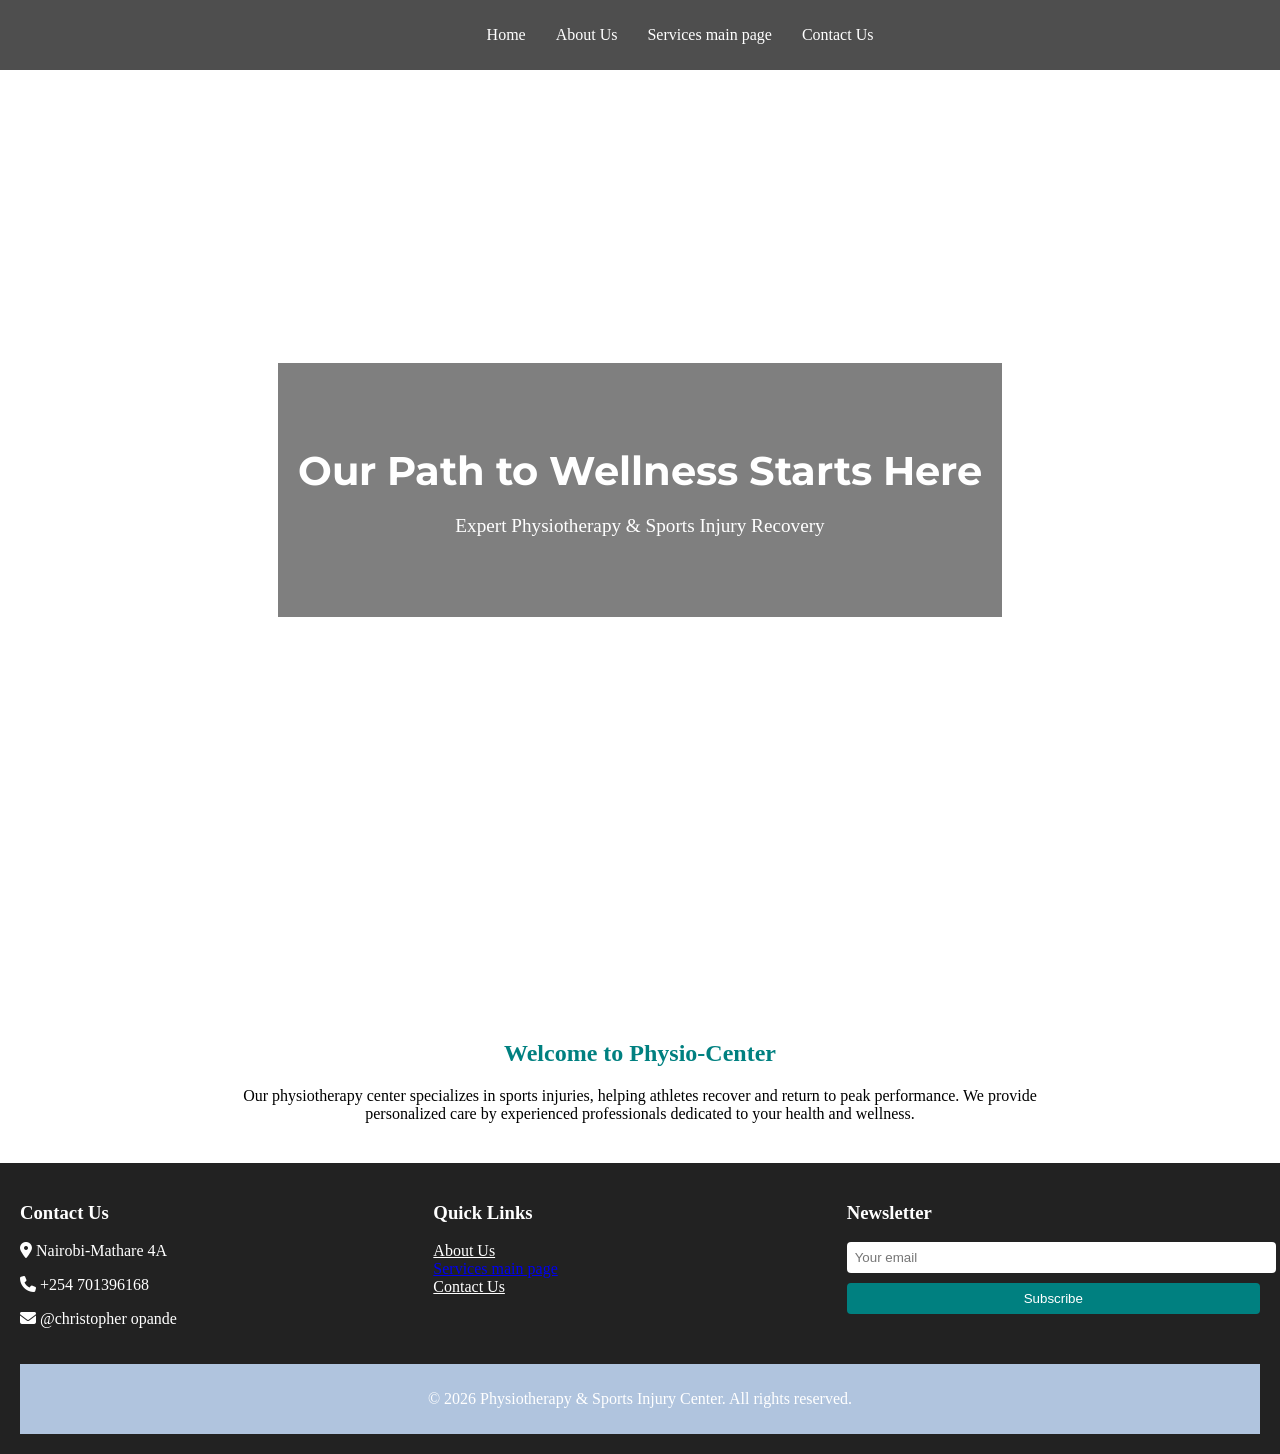
==== index.html @ a013ad78 "Add files via upload" ====
<!DOCTYPE html>
<html lang="en">
<head>
<meta charset="UTF-8" />
<meta name="viewport" content="width=device-width, initial-scale=1.0"/>
<title>Physio-Center</title>
<!-- Font Awesome for icons -->
<link rel="stylesheet" href="https://cdnjs.cloudflare.com/ajax/libs/font-awesome/6.4.0/css/all.min.css"/>
<!-- Google Fonts -->
<link href="https://fonts.googleapis.com/css2?family=Montserrat:wght@700&family=Open+Sans&display=swap" rel="stylesheet"/>
<style>
  /* CSS for background slideshow in hero */
@keyframes slideBackground {
  0% { background-image: url('jpg.1.jpg'); }
  50% { background-image: url('jpg.15.jpg'); }
  75% { background-image: url('jpg.003.jpg'); }
  80% { background-image: url('jpg002.jpg'); }
  100% { background-image: url('jpg.1980.png'); }
}
  body {
    margin: 0;
    font-family: 'flex', flex;
    --deep-teal: #008080;
  }

  /* Styles for header */
  header {
    position: fixed;
    width: 100%;
    top: 0;
    background-color: rgba(34, 34, 34, 0.8);
    padding: 10px 20px;
    z-index: 999;
  }
  .nav-container {
    display: flex;
    justify-content: center;
    align-items: center;
  }
  .logo h1 {
    margin: 0;
    color: #fff;
  }
  nav ul {
    list-style: none;
    display:flex;
    gap: 30px;
  }
  nav ul li a {
    color: #fff;
    text-decoration:none;
  }

  /* Hero section with background slideshow */
  .hero {
    height: 100vh;
    background-size: cover;
    background-position: center;
    animation: slideBackground 10s infinite;
    display: flex;
    align-items: center;
    justify-content: center;
    position: relative;
  }
  .hero-overlay {
    background-color: rgba(0, 0, 0, 0.5);
    padding: 50px 20px;
    text-align: center;
    max-width: 800px;
    margin: auto;
  }
  .hero h1 {
    font-family: 'Montserrat', sans-serif;
    font-size: 2.5em;
    margin-bottom: 20px;
    color: #fff;
  }
  .hero p {
    font-size: 1.2em;
    color: #fff;
    margin-bottom: 30px;
  }
  .btn {
    display: inline-block;
    padding: 12px 25px;
    background-color: var(--deep-teal);
    color: #fff;
    text-decoration: flex;
    border-radius: 8px;
    font-weight: bold;
  }

  /* Additional styles for sections if needed */
  section {
    padding: 40px 20px;
  }
  h2 {
    text-align: center;
    margin-bottom: 20px;
    color: var(--deep-teal);
  }

  /* Clean up for responsiveness if needed */
  @media(max-width:768px){
    nav ul {
      flex-direction: column;
      align-items: center;
    }
  }
</style>
</head>
<body>

<!-- Header -->
<header>
  <div class="nav-container">
   <div class="logo">
  
    </div>
    <nav>
      <ul>
 <li><a href="index.html">Home</a></li>

 <li><a href="about.html">About Us</a></li>

 <li><a href="services main page.html">Services main page</a></li>

  <li><a href="contact.html">Contact Us</a></li>
 </ul>
   </nav>
  </div>
</header>

<!-- Hero Section with background slideshow -->
<section class="hero">
  <div class="hero-overlay">

    <h1>Our Path to Wellness Starts Here</h1>
    <p>Expert Physiotherapy & Sports Injury Recovery</p>
  </div>
</section>

<!-- Add other sections if needed, e.g., About, Services, etc. -->

<!-- Example: About Us Preview -->
<section>
  <h2>Welcome to Physio-Center</h2>
  <p style="max-width:800px; margin:auto; text-align:center;">
    Our physiotherapy center specializes in sports injuries, helping athletes recover and return to peak performance. We provide personalized care by experienced professionals dedicated to your health and wellness.
  </p>
</section>

<!-- Footer -->
<footer style="background-color:#222; color:#fff; padding:20px;">
  <div style="display:flex; flex-wrap:wrap; justify-content:space-around;">
    <div style="flex:1; min-width:200px; margin-bottom:20px;">
      <h3>Contact Us</h3>
      <p><i class="fas fa-map-marker-alt"></i> Nairobi-Mathare 4A</p>
      <p><i class="fas fa-phone"></i> +254 701396168</p>
      <p><i class="fas fa-envelope"></i> @christopher opande</p>
    </div>
    <div style="flex:1; min-width:200px; margin-bottom:20px;">
      <h3>Quick Links</h3>
      <ul style="list-style:none; padding:0;">
        <li><a href="about.html" style="color:#fff;">About Us</a></li>
         <li><a href="services main page.html">Services main page</a></li>
        <li><a href="contact.html" style="color:#fff;">Contact Us</a></li>
      </ul>
    </div>
    <div style="flex:1; min-width:200px; margin-bottom:20px;">
      <h3>Newsletter</h3>
      <form>
        <input type="email" placeholder="Your email" required style="width:100%; padding:8px; margin-bottom:10px; border-radius:4px; border:none;" />
        <button type="submit" style="width:100%; padding:8px; border:none; border-radius:4px; background-color:var(--deep-teal); color:#fff;">Subscribe</button>
      </form>
    </div>
  </div>
  <div style="text-align:center; padding:10px; background-color:lightsteelblue";>
    <p>&copy; 2026 Physiotherapy & Sports Injury Center. All rights reserved.</p>
  </div>
</footer>

</body>
</html>
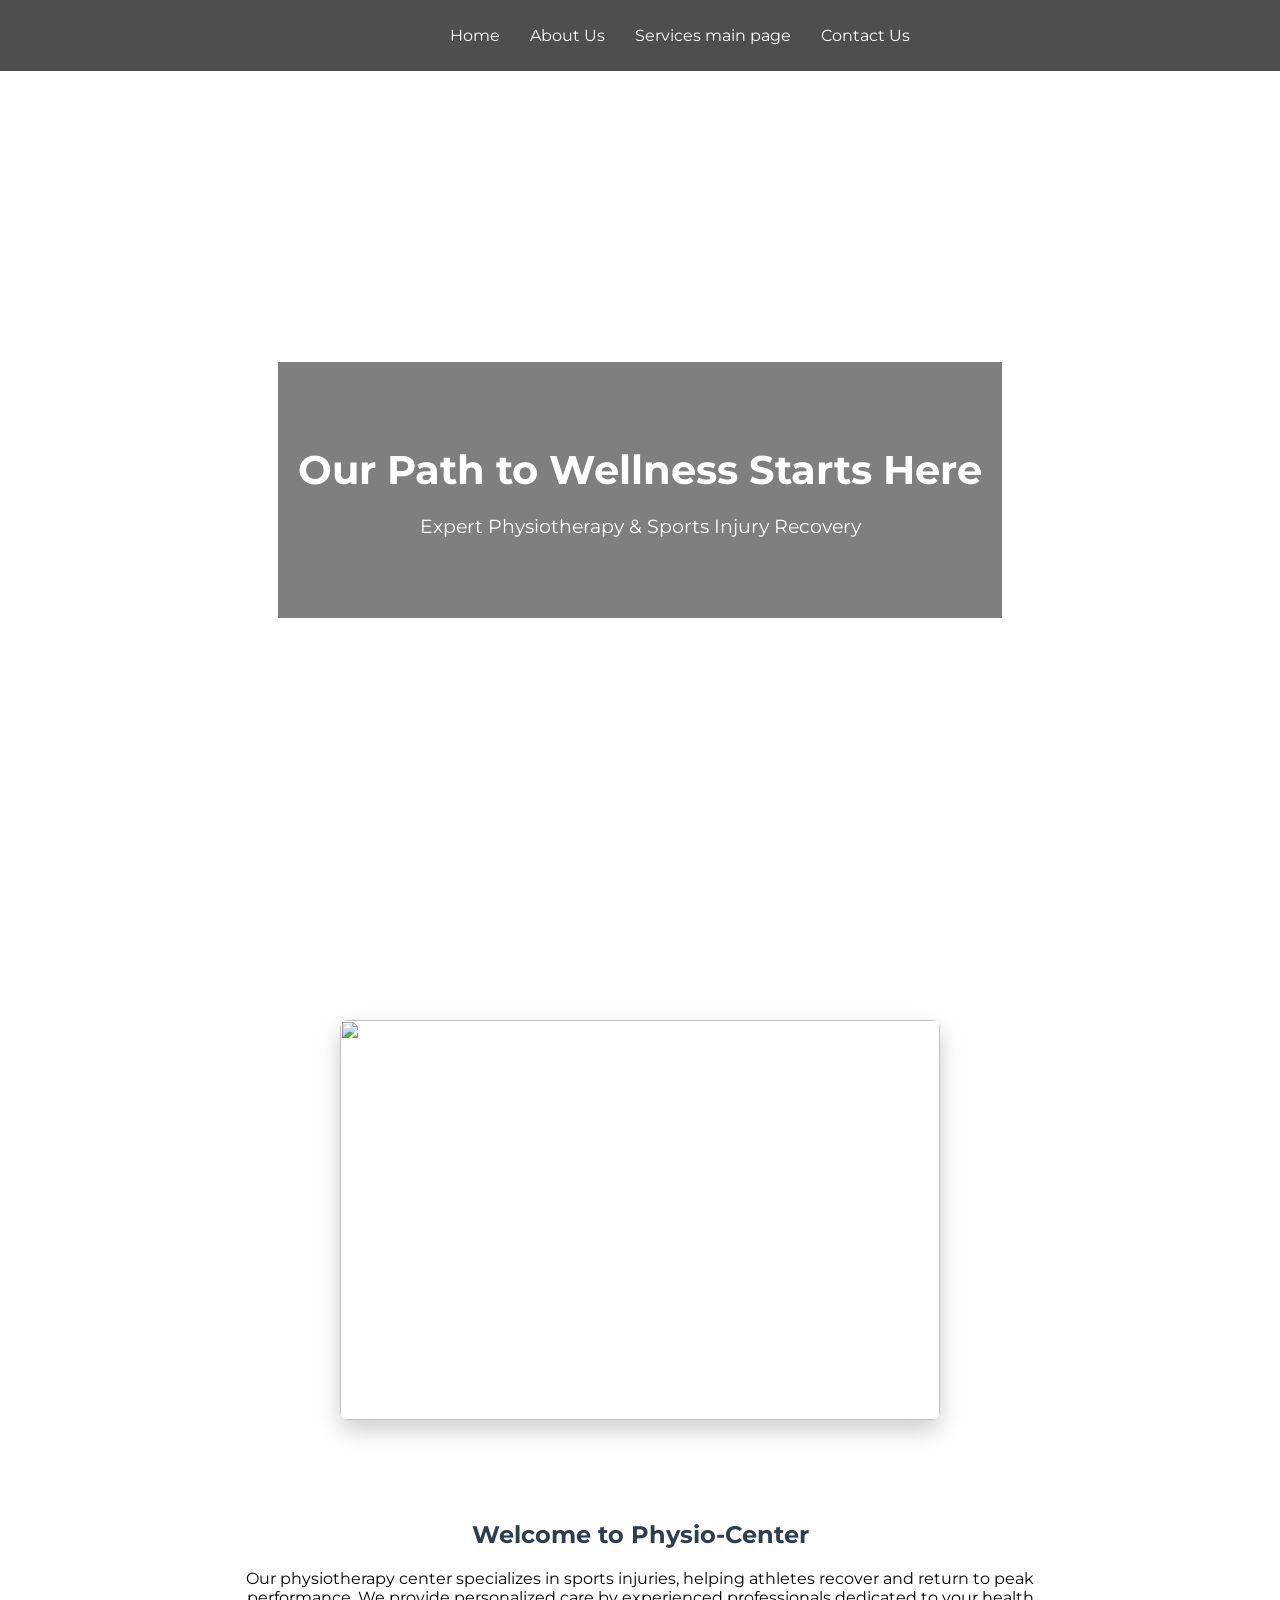
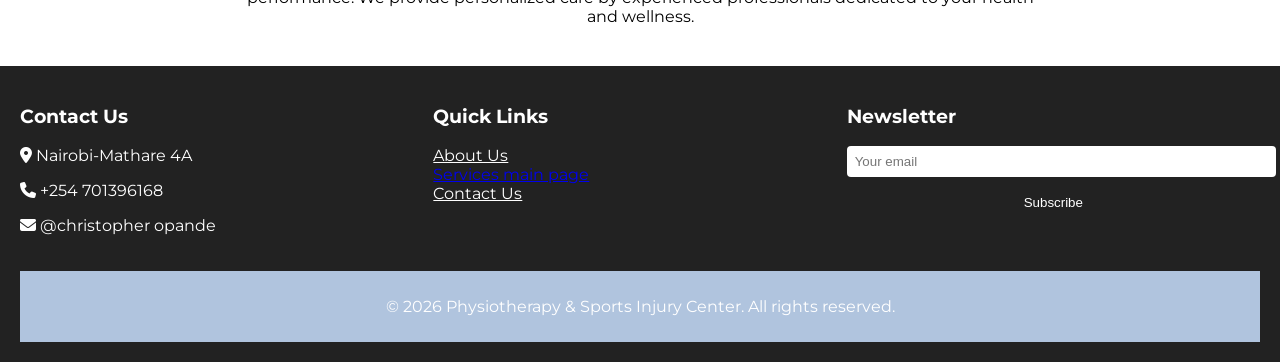
==== commit c67d6745: "Update index.html" ====
--- a/index.html
+++ b/index.html
@@ -9,18 +9,20 @@
 <!-- Google Fonts -->
 <link href="https://fonts.googleapis.com/css2?family=Montserrat:wght@700&family=Open+Sans&display=swap" rel="stylesheet"/>
 <style>
-  /* CSS for background slideshow in hero */
-@keyframes slideBackground {
-  0% { background-image: url('jpg.1.jpg'); }
-  50% { background-image: url('jpg.15.jpg'); }
-  75% { background-image: url('jpg.003.jpg'); }
-  80% { background-image: url('jpg002.jpg'); }
-  100% { background-image: url('jpg.1980.png'); }
-}
+  /* Existing CSS */
+  @keyframes slideBackground {
+    0% { background-image: url('jpg.1.jpg'); }
+    16.66% { background-image: url('jpg.15.jpg'); }
+    33.33% { background-image: url('jpg.003.jpg'); }
+    50% { background-image: url('jpg002.jpg'); }
+    66.66% { background-image: url('opande22.jpg.'); }
+    83.33% { background-image: url('jpg.1980.png'); }
+    100% { background-image: url('jpg.1.jpg'); }
+  }
+
   body {
     margin: 0;
-    font-family: 'flex', flex;
-    --deep-teal: #008080;
+    font-family: 'Montserrat', sans-serif;
   }
 
   /* Styles for header */
@@ -83,9 +85,9 @@
   .btn {
     display: inline-block;
     padding: 12px 25px;
-    background-color: var(--deep-teal);
-    color: #fff;
-    text-decoration: flex;
+    background-color: transparent; /* Will override with CSS variable if needed */
+    color: #fff;
+    text-decoration: none;
     border-radius: 8px;
     font-weight: bold;
   }
@@ -97,10 +99,34 @@
   h2 {
     text-align: center;
     margin-bottom: 20px;
-    color: var(--deep-teal);
-  }
-
-  /* Clean up for responsiveness if needed */
+    color: #2c3e50;
+  }
+
+  /* About Us Image Slider Styles */
+  .about-image {
+    position: relative;
+    width: 100%;
+    max-width: 600px;
+    height: 400px;
+    margin: auto;
+    overflow: hidden;
+    border-radius: 8px;
+    box-shadow: 0 10px 25px rgba(0,0,0,0.2);
+  }
+  .about-image .slide {
+    position: absolute;
+    inset: 0;
+    width: 100%;
+    height: 100%;
+    object-fit: cover;
+    opacity: 0;
+    transition: opacity 1.2s ease-in-out;
+  }
+  .about-image .slide.active {
+    opacity: 1;
+  }
+
+  /* Responsive adjustments */
   @media(max-width:768px){
     nav ul {
       flex-direction: column;
@@ -114,35 +140,39 @@
 <!-- Header -->
 <header>
   <div class="nav-container">
-   <div class="logo">
-  
+    <div class="logo">
+      <!-- You can add logo here if needed -->
     </div>
     <nav>
       <ul>
- <li><a href="index.html">Home</a></li>
-
- <li><a href="about.html">About Us</a></li>
-
- <li><a href="services main page.html">Services main page</a></li>
-
-  <li><a href="contact.html">Contact Us</a></li>
- </ul>
-   </nav>
+        <li><a href="index.html">Home</a></li>
+        <li><a href="about.html">About Us</a></li>
+        <li><a href="services main page.html">Services main page</a></li>
+        <li><a href="contact.html">Contact Us</a></li>
+      </ul>
+    </nav>
   </div>
 </header>
 
 <!-- Hero Section with background slideshow -->
 <section class="hero">
   <div class="hero-overlay">
-
     <h1>Our Path to Wellness Starts Here</h1>
     <p>Expert Physiotherapy & Sports Injury Recovery</p>
   </div>
 </section>
 
-<!-- Add other sections if needed, e.g., About, Services, etc. -->
-
-<!-- Example: About Us Preview -->
+<!-- About Us Image Slider -->
+<section>
+  <div class="about-image">
+    <img src="img1.jpg" class="slide active" />
+    <img src="img2.jpg" class="slide" />
+    <img src="img3.jpg" class="slide" />
+    <!-- Add more images if needed -->
+  </div>
+</section>
+
+<!-- Welcome/About Us Text -->
 <section>
   <h2>Welcome to Physio-Center</h2>
   <p style="max-width:800px; margin:auto; text-align:center;">
@@ -163,7 +193,7 @@
       <h3>Quick Links</h3>
       <ul style="list-style:none; padding:0;">
         <li><a href="about.html" style="color:#fff;">About Us</a></li>
-         <li><a href="services main page.html">Services main page</a></li>
+        <li><a href="services main page.html">Services main page</a></li>
         <li><a href="contact.html" style="color:#fff;">Contact Us</a></li>
       </ul>
     </div>
@@ -175,10 +205,35 @@
       </form>
     </div>
   </div>
-  <div style="text-align:center; padding:10px; background-color:lightsteelblue";>
+  <div style="text-align:center; padding:10px; background-color:lightsteelblue;">
     <p>&copy; 2026 Physiotherapy & Sports Injury Center. All rights reserved.</p>
   </div>
 </footer>
+
+<!-- Scripts -->
+<script>
+  // JavaScript for mobile menu toggle (if you add a menu toggle button)
+  // const menuToggle = document.querySelector('.menu-toggle');
+  // const navLinks = document.querySelector('nav ul');
+  // if (menuToggle && navLinks) {
+  //   menuToggle.addEventListener('click', () => {
+  //     navLinks.classList.toggle('show');
+  //   });
+  // }
+
+  // About Us slideshow setup
+  document.addEventListener('DOMContentLoaded', () => {
+    const slides = document.querySelectorAll('.about-image .slide');
+    if (slides.length > 0) {
+      let current = 0;
+      setInterval(() => {
+        slides[current].classList.remove('active');
+        current = (current + 1) % slides.length;
+        slides[current].classList.add('active');
+      }, 3000); // Change slide every 3 seconds
+    }
+  });
+</script>
 
 </body>
 </html>
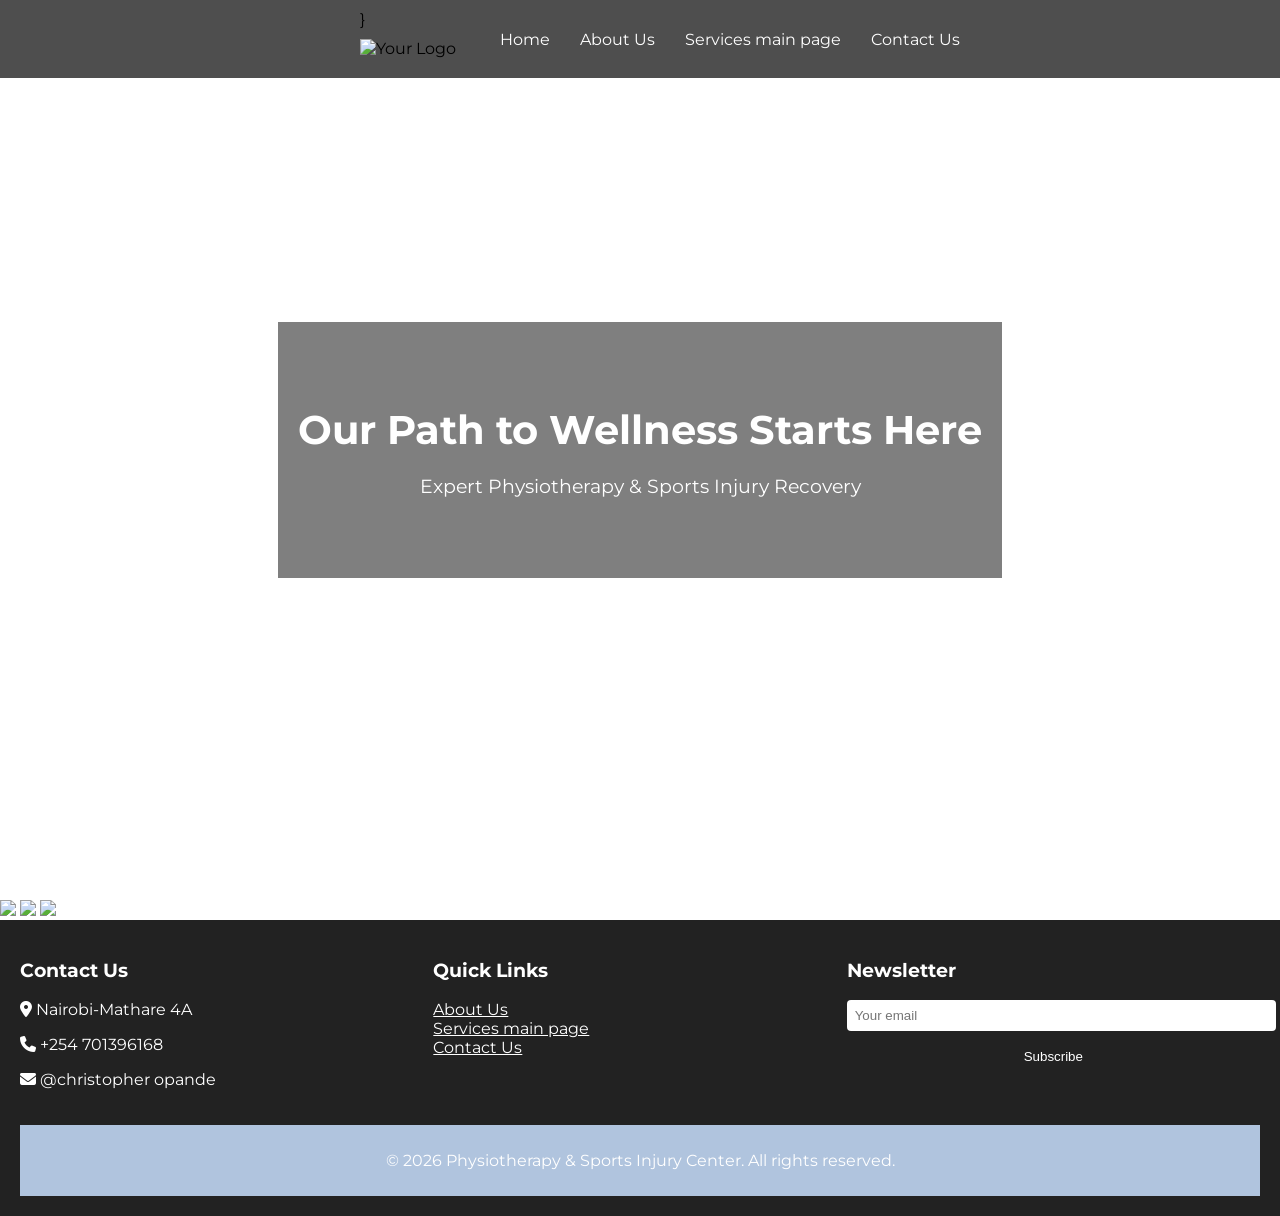
==== commit 26305291: "Update index.html" ====
--- a/index.html
+++ b/index.html
@@ -15,9 +15,9 @@
     16.66% { background-image: url('jpg.15.jpg'); }
     33.33% { background-image: url('jpg.003.jpg'); }
     50% { background-image: url('jpg002.jpg'); }
-    66.66% { background-image: url('opande22.jpg.'); }
+    66.66% { background-image: url('opande22.jpg'); }
     83.33% { background-image: url('jpg.1980.png'); }
-    100% { background-image: url('jpg.1.jpg'); }
+   
   }
 
   body {
@@ -91,6 +91,13 @@
     border-radius: 8px;
     font-weight: bold;
   }
+   /* Example styles for your logo */
+.site-logo {
+
+  width: 100px; /* Adjust size as needed */
+  height: auto;
+  display: flex;
+  margin: 10px 0;
 
   /* Additional styles for sections if needed */
   section {
@@ -141,6 +148,8 @@
 <header>
   <div class="nav-container">
     <div class="logo">
+}
+<img src="logo.jpg" alt="Your Logo" class="site-logo">
       <!-- You can add logo here if needed -->
     </div>
     <nav>
@@ -172,13 +181,9 @@
   </div>
 </section>
 
-<!-- Welcome/About Us Text -->
+
 <section>
-  <h2>Welcome to Physio-Center</h2>
-  <p style="max-width:800px; margin:auto; text-align:center;">
-    Our physiotherapy center specializes in sports injuries, helping athletes recover and return to peak performance. We provide personalized care by experienced professionals dedicated to your health and wellness.
-  </p>
-</section>
+
 
 <!-- Footer -->
 <footer style="background-color:#222; color:#fff; padding:20px;">
@@ -193,7 +198,7 @@
       <h3>Quick Links</h3>
       <ul style="list-style:none; padding:0;">
         <li><a href="about.html" style="color:#fff;">About Us</a></li>
-        <li><a href="services main page.html">Services main page</a></li>
+        <li><a href="services main page.html"style="color:#fff;">Services main page</a></li>
         <li><a href="contact.html" style="color:#fff;">Contact Us</a></li>
       </ul>
     </div>
@@ -210,30 +215,5 @@
   </div>
 </footer>
 
-<!-- Scripts -->
-<script>
-  // JavaScript for mobile menu toggle (if you add a menu toggle button)
-  // const menuToggle = document.querySelector('.menu-toggle');
-  // const navLinks = document.querySelector('nav ul');
-  // if (menuToggle && navLinks) {
-  //   menuToggle.addEventListener('click', () => {
-  //     navLinks.classList.toggle('show');
-  //   });
-  // }
-
-  // About Us slideshow setup
-  document.addEventListener('DOMContentLoaded', () => {
-    const slides = document.querySelectorAll('.about-image .slide');
-    if (slides.length > 0) {
-      let current = 0;
-      setInterval(() => {
-        slides[current].classList.remove('active');
-        current = (current + 1) % slides.length;
-        slides[current].classList.add('active');
-      }, 3000); // Change slide every 3 seconds
-    }
-  });
-</script>
-
 </body>
 </html>
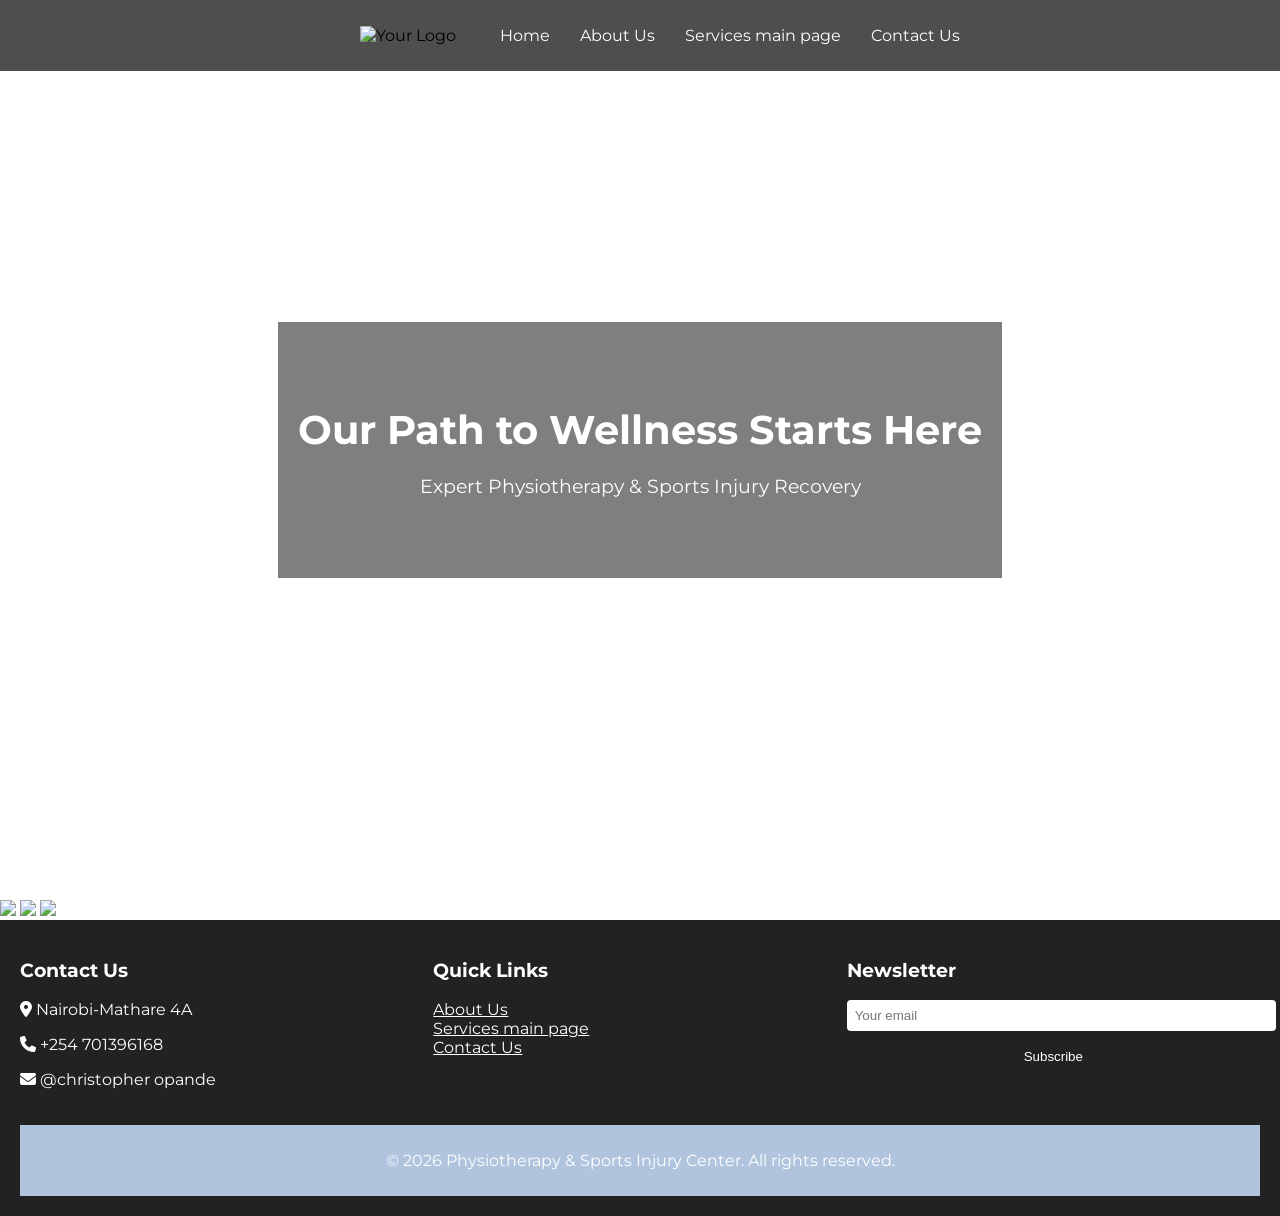
==== commit 6bf7cec5: "Update index.html" ====
--- a/index.html
+++ b/index.html
@@ -4,6 +4,8 @@
 <meta charset="UTF-8" />
 <meta name="viewport" content="width=device-width, initial-scale=1.0"/>
 <title>Physio-Center</title>
+<!-- Favicon -->
+<link rel="icon" href="logo.jpg" type="image/jpeg" />
 <!-- Font Awesome for icons -->
 <link rel="stylesheet" href="https://cdnjs.cloudflare.com/ajax/libs/font-awesome/6.4.0/css/all.min.css"/>
 <!-- Google Fonts -->
@@ -15,9 +17,9 @@
     16.66% { background-image: url('jpg.15.jpg'); }
     33.33% { background-image: url('jpg.003.jpg'); }
     50% { background-image: url('jpg002.jpg'); }
-    66.66% { background-image: url('opande22.jpg'); }
+    66.66% { background-image: url('opande22.jpg.'); }
     83.33% { background-image: url('jpg.1980.png'); }
-   
+    100% { background-image: url('jpg.1.jpg'); }
   }
 
   body {
@@ -93,12 +95,10 @@
   }
    /* Example styles for your logo */
 .site-logo {
-
   width: 100px; /* Adjust size as needed */
   height: auto;
   display: flex;
   margin: 10px 0;
-
   /* Additional styles for sections if needed */
   section {
     padding: 40px 20px;
@@ -108,7 +108,6 @@
     margin-bottom: 20px;
     color: #2c3e50;
   }
-
   /* About Us Image Slider Styles */
   .about-image {
     position: relative;
@@ -148,9 +147,7 @@
 <header>
   <div class="nav-container">
     <div class="logo">
-}
-<img src="logo.jpg" alt="Your Logo" class="site-logo">
-      <!-- You can add logo here if needed -->
+      <img src="logo.jpg" alt="Your Logo" class="site-logo">
     </div>
     <nav>
       <ul>
@@ -181,10 +178,6 @@
   </div>
 </section>
 
-
-<section>
-
-
 <!-- Footer -->
 <footer style="background-color:#222; color:#fff; padding:20px;">
   <div style="display:flex; flex-wrap:wrap; justify-content:space-around;">
